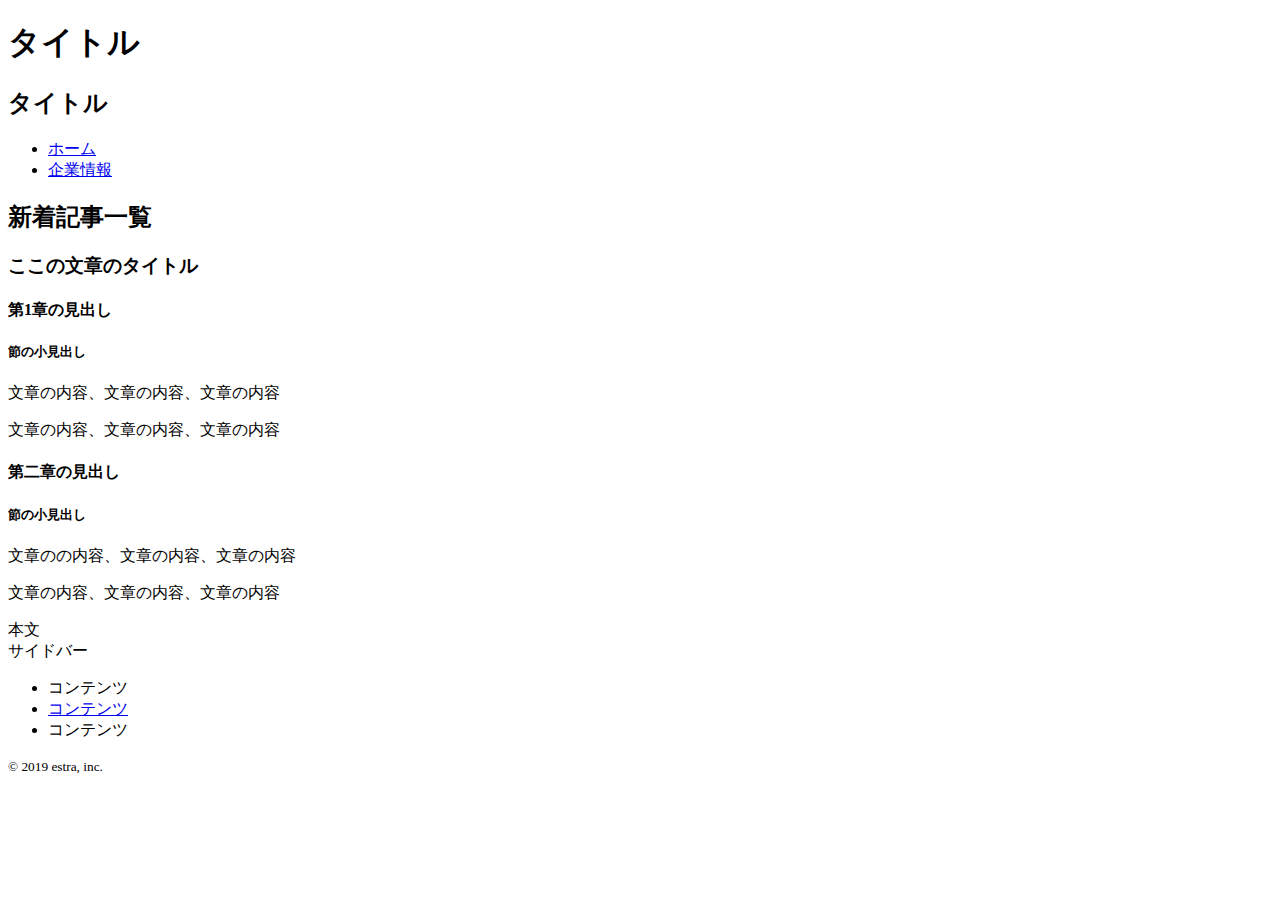
==== detail.html @ d67f5e5b "first-commit" ====
<!DOCTYPE html>
<html lang="en">
<head>
  <meta charset="UTF-8">
  <meta http-equiv="X-UA-Compatible" content="IE=edge">
  <meta name="viewport" content="width=device-width, initial-scale=1.0">
  <title>Document</title>
  <link rel="icon" href="img/桃のアイコン素材  3.jpeg">
</head>
<body>
<header>
<h1>タイトル</h1>
</header>

<nav>
<h2>タイトル</h2>
<ul>
<li><a href="index.html">ホーム</a></li>
<li><a href="img/image02.png">企業情報</a></li>
</ul>
</nav>

<main>
<h2>新着記事一覧</h2>
<article>
  <h3>ここの文章のタイトル</h3>
  <section>
    <h4>第1章の見出し</h4>
    <section>
    <h5>節の小見出し</h5>
    <p>文章の内容、文章の内容、文章の内容</p>
    <p>文章の内容、文章の内容、文章の内容</p>
    </section>
  </section>
  <section>
    <h4>第二章の見出し</h4>
    <section>
      <h5>節の小見出し</h5>
      <p>文章のの内容、文章の内容、文章の内容</p>
      <p>文章の内容、文章の内容、文章の内容</p>
    </section>
  </section>
</article>
</main>

<div>本文</div>
<aside>
  <div>サイドバー</div>
</aside>

<footer>
  <ul>
    <li>コンテンツ</li>
    <li><a href="video/アリガーケーブル　慶良間3.mp4">コンテンツ</a></li>
    <li>コンテンツ</li>
  </ul>
</footer>

<small>&copy; 2019 estra, inc.</small>

</body>
</html>
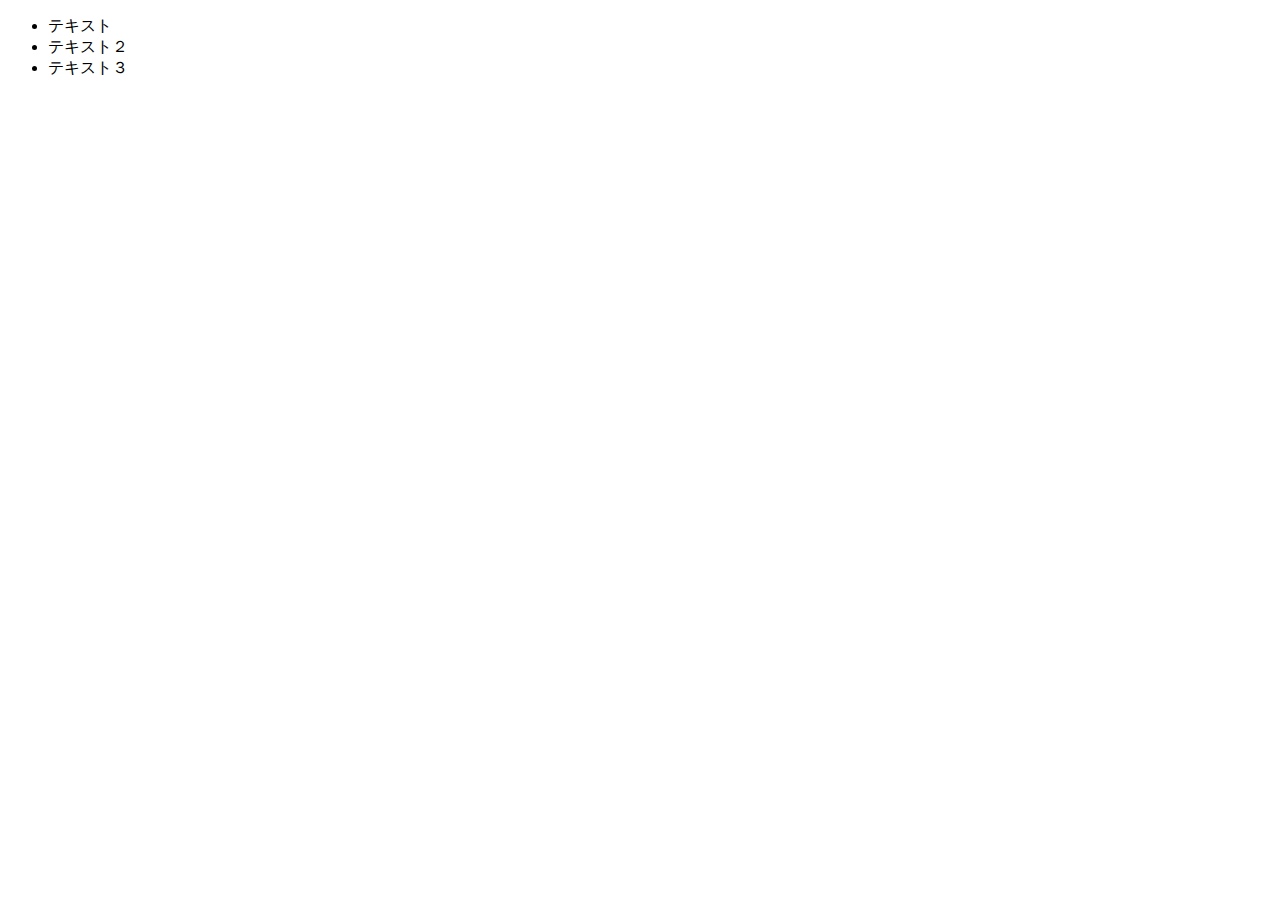
==== commit 29f04d15: "commit" ====
--- a/detail.html
+++ b/detail.html
@@ -5,58 +5,12 @@
   <meta http-equiv="X-UA-Compatible" content="IE=edge">
   <meta name="viewport" content="width=device-width, initial-scale=1.0">
   <title>Document</title>
-  <link rel="icon" href="img/桃のアイコン素材  3.jpeg">
 </head>
 <body>
-<header>
-<h1>タイトル</h1>
-</header>
-
-<nav>
-<h2>タイトル</h2>
 <ul>
-<li><a href="index.html">ホーム</a></li>
-<li><a href="img/image02.png">企業情報</a></li>
+  <li>テキスト</li>
+  <li>テキスト２</li>
+  <li>テキスト３</li>
 </ul>
-</nav>
-
-<main>
-<h2>新着記事一覧</h2>
-<article>
-  <h3>ここの文章のタイトル</h3>
-  <section>
-    <h4>第1章の見出し</h4>
-    <section>
-    <h5>節の小見出し</h5>
-    <p>文章の内容、文章の内容、文章の内容</p>
-    <p>文章の内容、文章の内容、文章の内容</p>
-    </section>
-  </section>
-  <section>
-    <h4>第二章の見出し</h4>
-    <section>
-      <h5>節の小見出し</h5>
-      <p>文章のの内容、文章の内容、文章の内容</p>
-      <p>文章の内容、文章の内容、文章の内容</p>
-    </section>
-  </section>
-</article>
-</main>
-
-<div>本文</div>
-<aside>
-  <div>サイドバー</div>
-</aside>
-
-<footer>
-  <ul>
-    <li>コンテンツ</li>
-    <li><a href="video/アリガーケーブル　慶良間3.mp4">コンテンツ</a></li>
-    <li>コンテンツ</li>
-  </ul>
-</footer>
-
-<small>&copy; 2019 estra, inc.</small>
-
 </body>
 </html>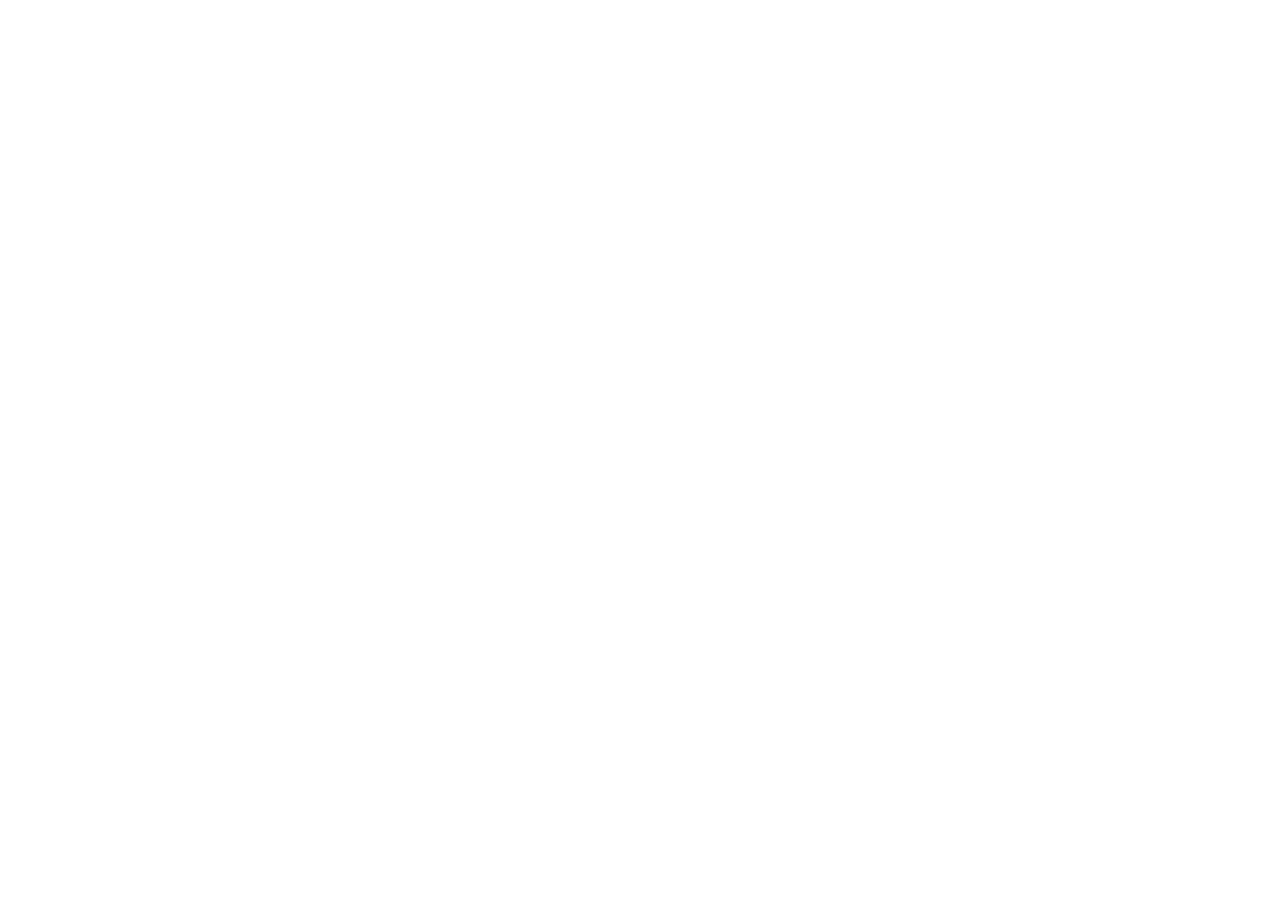
==== commit 32ec7bae: "20221120" ====
--- a/detail.html
+++ b/detail.html
@@ -1,16 +1,15 @@
 <!DOCTYPE html>
-<html lang="en">
+<html lang="jp">
 <head>
   <meta charset="UTF-8">
   <meta http-equiv="X-UA-Compatible" content="IE=edge">
   <meta name="viewport" content="width=device-width, initial-scale=1.0">
-  <title>Document</title>
+  <title>detail.html</title>
+  <link rel="stylesheet" href="css/reset.css" />
+  <link rel="stylesheet" href="css/style_2.css" />
 </head>
 <body>
-<ul>
-  <li>テキスト</li>
-  <li>テキスト２</li>
-  <li>テキスト３</li>
-</ul>
+
+
 </body>
 </html>